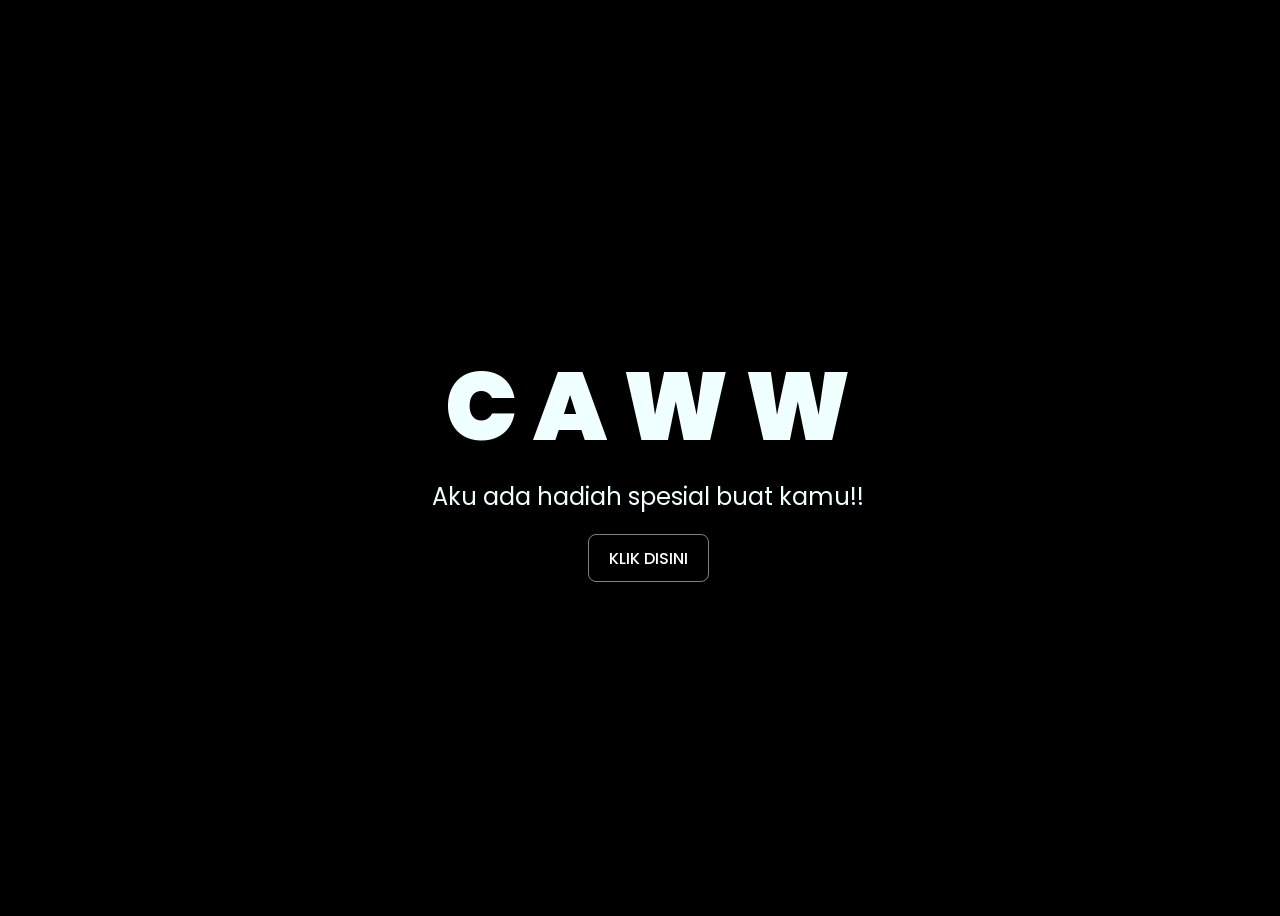
==== index.html @ 6a195fb3 "Add files via upload" ====
<!DOCTYPE html>
<html lang="en">
<head>
    <meta charset="UTF-8">
    <meta http-equiv="X-UA-Compatible" content="IE=edge">
    <meta name="viewport" content="width=device-width, initial-scale=1.0">
    <link rel="stylesheet" href="css/style.css">
    <link rel="icon" href="img/flowers.png" type="image/x-icon">
    <title>Flowers</title>
</head>
<body>
    <div class="greetings">
    <!-- silahkan menambah kata sesuai keinginan dengan <span>text...</span -->
        <span>C</span>
        <span>A</span>
        <span>W</span>
        <span>W</span>
        
    </div>
    <div class="description">
        <span>Aku ada hadiah spesial buat kamu!!</span>
    </div>
    <div class="button">
        <button id="btn"><a href="flower.html">Klik disini</a>
            
        </button>
        
    </div>
</body>
</html>
---- css/style.css ----
@import url('https://fonts.googleapis.com/css2?family=Poppins:ital,wght@0,500;1,900&display=swap');
*{
    font-family: 'Poppins',cursive;

/* From Uiverse.io by zjssun */ 
button {
  padding: 10px 20px;
  text-transform: uppercase;
  border-radius: 8px;
  font-size: 17px;
  font-weight: 500;
  color: #ffffff80;
  text-shadow: none;
  background: transparent;
  cursor: pointer;
  box-shadow: transparent;
  border: 1px solid #ffffff80;
  transition: 0.5s ease;
  user-select: none;
}

#btn:hover,
:focus {
  color: #ffffff;
  background: #008cff;
  border: 1px solid #008cff;
  text-shadow: 0 0 5px #ffffff, 0 0 10px #ffffff, 0 0 20px #ffffff;
  box-shadow: 0 0 5px #008cff, 0 0 20px #008cff, 0 0 50px #008cff,
    0 0 100px #008cff;
}

}
body{
    color: azure;
    width: 100%;
    height: 100vh;
    display: flex;
    flex-direction: column;
    align-items: center;
    justify-content: center;
    background-color: black;
}
.greetings{
    font-size: 6rem;
    font-weight: 900;
}
.greetings > span{
    animation: glow 2.5s ease-in-out infinite;
}
@keyframes glow{
    0%, 100%{
        color: #fff;
        text-shadow: 0 0 12px #39c6d6, 0 0 50px #39c6d6, 0 0 100px #39c6d6;
    }
    10%, 90%{
        color: #111;
        text-shadow: none;
    }
}
.greetings > span:nth-child(2){
    animation-delay: .2s ;
}
.greetings > span:nth-child(3){
    animation-delay: .4s ;
}
.greetings > span:nth-child(4){
    animation-delay: .6s;
}
.greetings > span:nth-child(5){
    animation-delay: .8s;
}

.description{
    font-size: 1.5rem;
    margin-bottom: 20px;
}

.button a{
    text-decoration: none;
    font-size: 1rem;
    color: #ffffff;
}

@media screen and (max-width:574px){
    .greetings{
        display: block;
        font-size: 3rem;
        font-weight: 500;
        text-align: center;
    }
    .description{
        font-size: 1rem;
    }
    
    .button a{
        font-size: .5rem;
    }
}
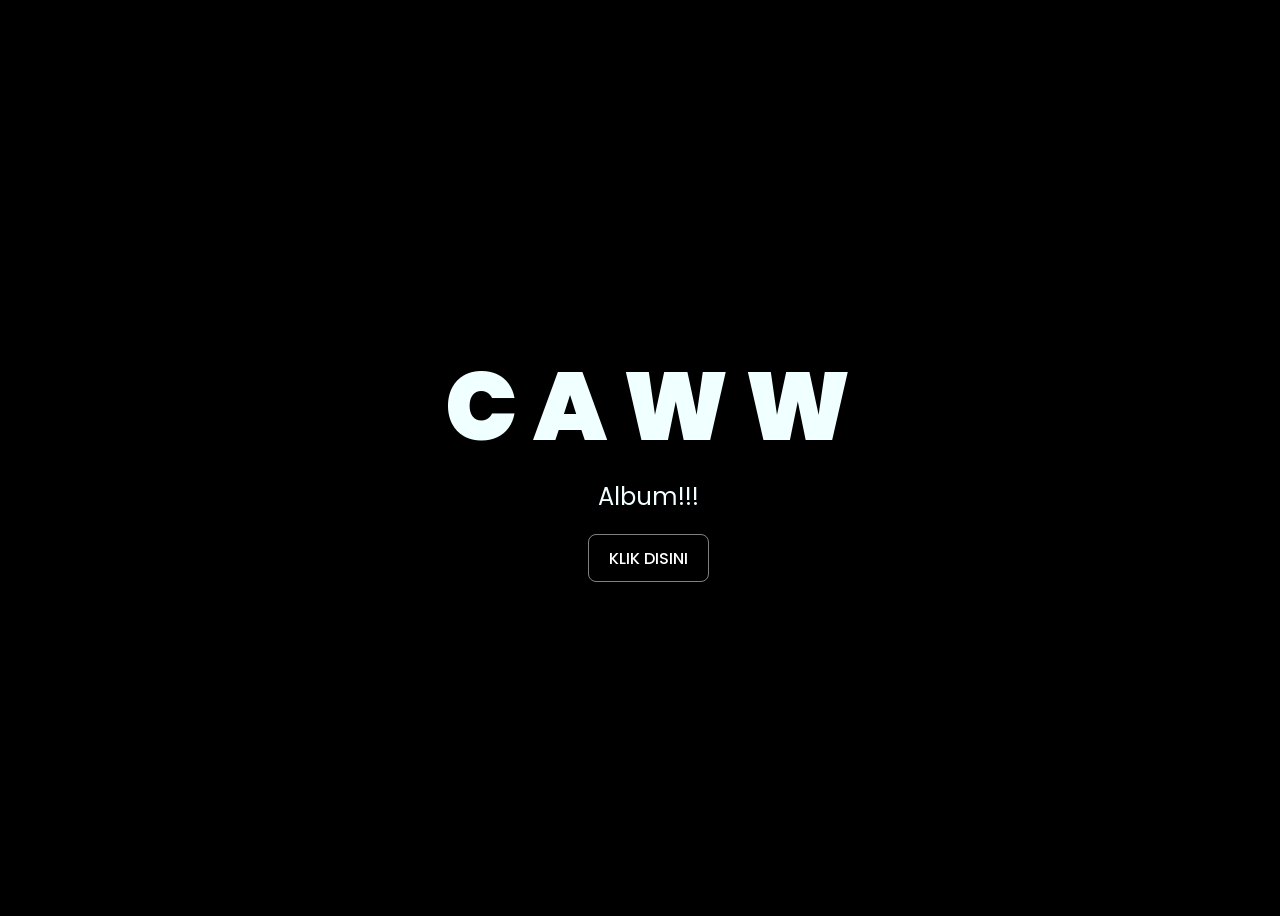
==== commit 0fca641e: "Change special message to 'Album!!!'" ====
--- a/index.html
+++ b/index.html
@@ -18,7 +18,7 @@
         
     </div>
     <div class="description">
-        <span>Aku ada hadiah spesial buat kamu!!</span>
+        <span>Album!!!</span>
     </div>
     <div class="button">
         <button id="btn"><a href="flower.html">Klik disini</a>
@@ -27,4 +27,4 @@
         
     </div>
 </body>
-</html>+</html>
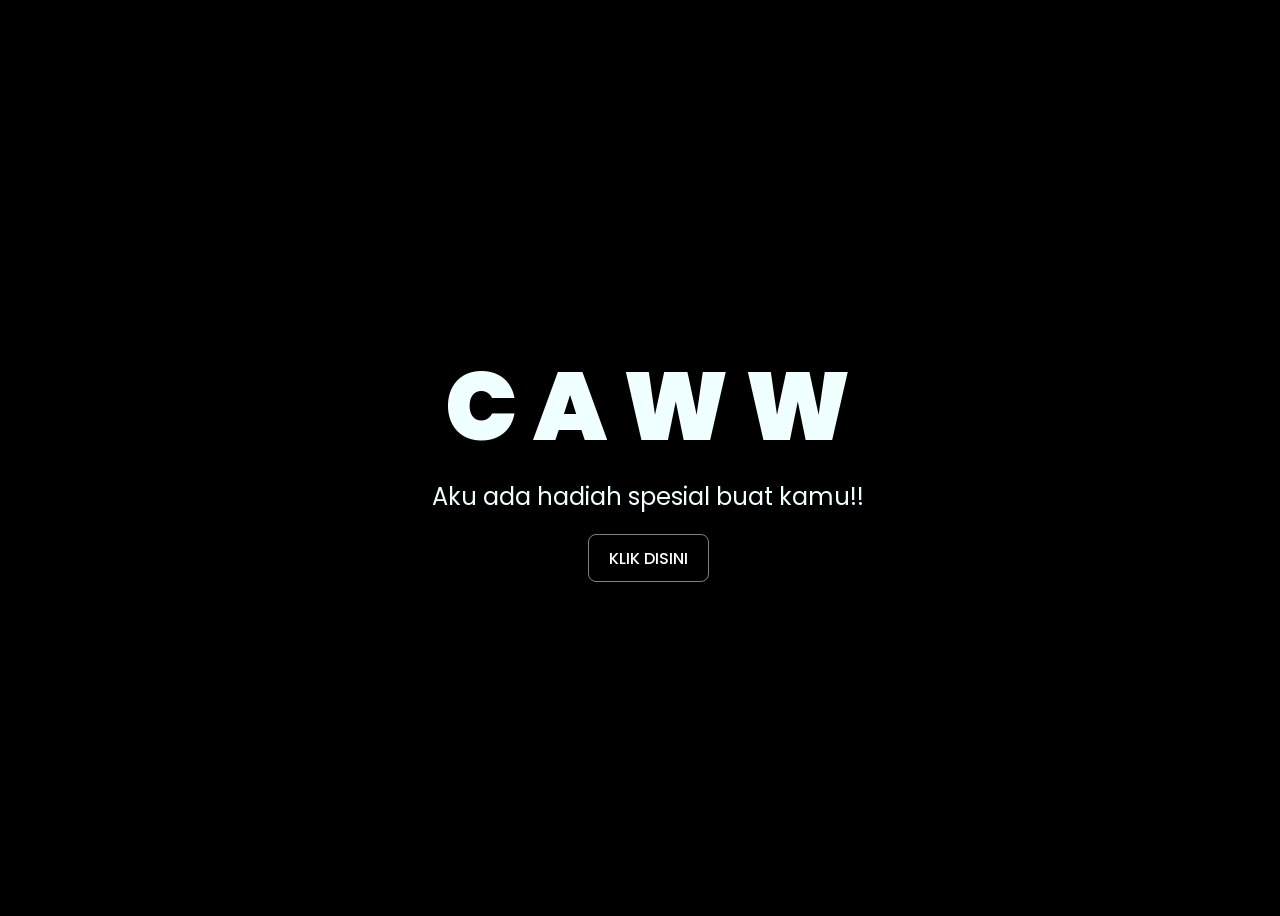
==== commit 13ed0495: "Add files via upload" ====
--- a/index.html
+++ b/index.html
@@ -18,7 +18,7 @@
         
     </div>
     <div class="description">
-        <span>Album!!!</span>
+        <span>Aku ada hadiah spesial buat kamu!!</span>
     </div>
     <div class="button">
         <button id="btn"><a href="flower.html">Klik disini</a>
@@ -27,4 +27,4 @@
         
     </div>
 </body>
-</html>
+</html>
--- a/css/style.css
+++ b/css/style.css
@@ -82,11 +82,16 @@
 }
 
 @media screen and (max-width:574px){
+    body{
+        justify-content: center;
+    }
+
     .greetings{
         display: block;
         font-size: 3rem;
         font-weight: 500;
         text-align: center;
+        margin-top: -8vh;
     }
     .description{
         font-size: 1rem;
